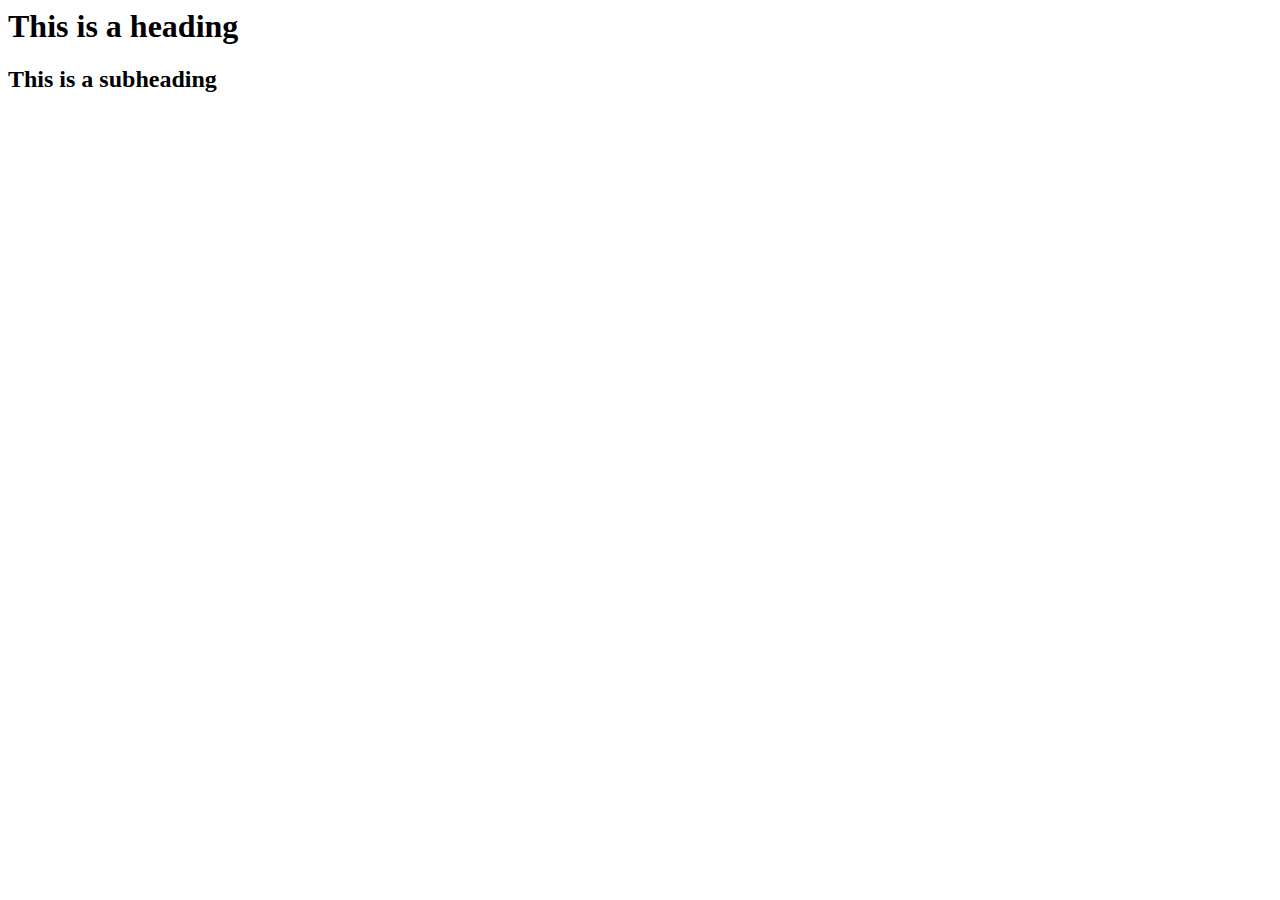
==== index.html @ 06886d98 "no head" ====
<html>

  <title> Chris Toups </title>
  <link rel="icon" type="image/png" href="favicon-32x32.png" sizes="32x32" />
  <link rel="icon" type="image/png" href="favicon-16x16.png" sizes="16x16" />

  <h1> This is a heading </h1>
  <h2> This is a subheading </h2>

</html>
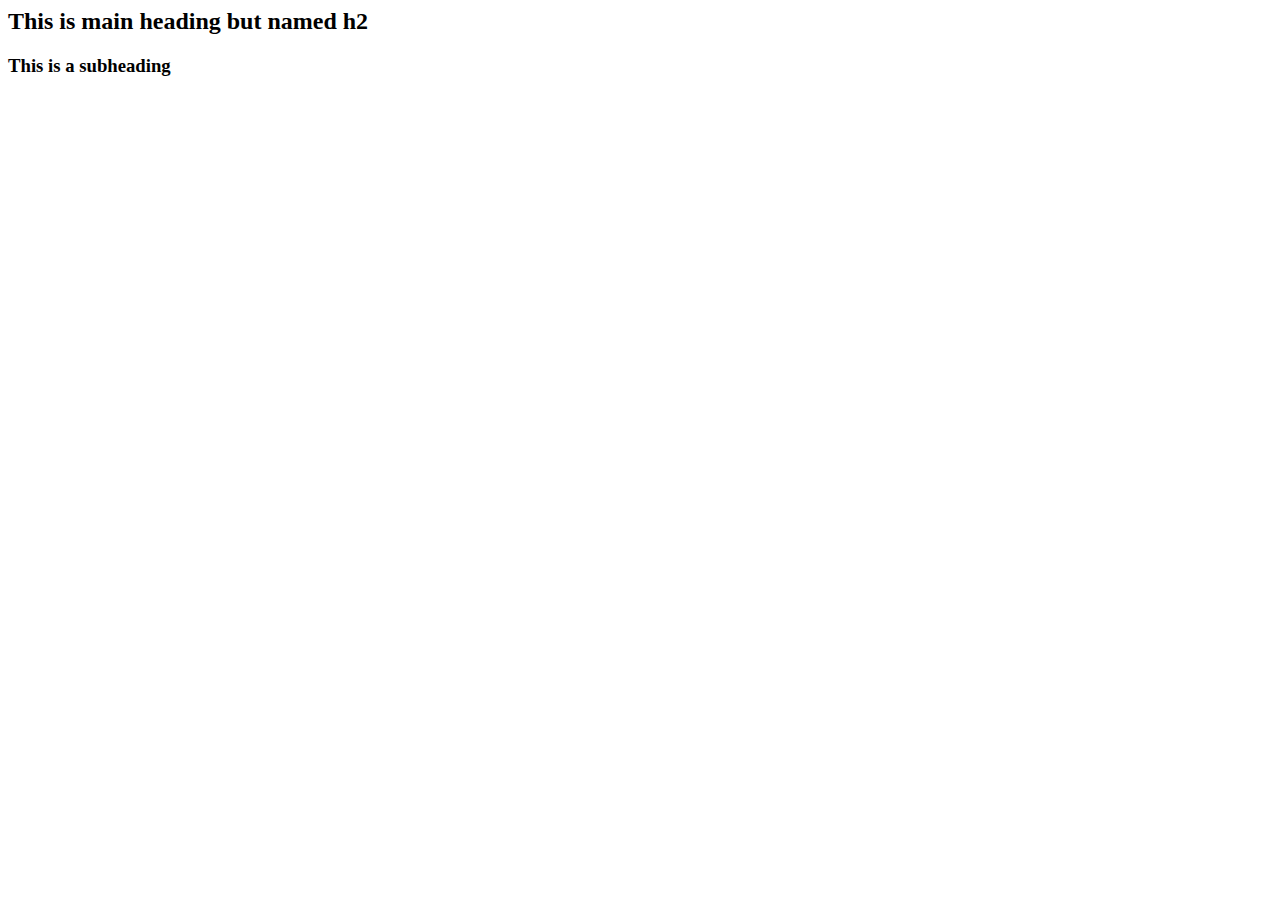
==== commit f3abe6ca: "different headings" ====
--- a/index.html
+++ b/index.html
@@ -1,10 +1,29 @@
 <html>
 
   <title> Chris Toups </title>
-  <link rel="icon" type="image/png" href="favicon-32x32.png" sizes="32x32" />
-  <link rel="icon" type="image/png" href="favicon-16x16.png" sizes="16x16" />
+  <head><link rel="apple-touch-icon-precomposed" sizes="57x57" href="apple-touch-icon-57x57.png" />
+<link rel="apple-touch-icon-precomposed" sizes="114x114" href="apple-touch-icon-114x114.png" />
+<link rel="apple-touch-icon-precomposed" sizes="72x72" href="apple-touch-icon-72x72.png" />
+<link rel="apple-touch-icon-precomposed" sizes="144x144" href="apple-touch-icon-144x144.png" />
+<link rel="apple-touch-icon-precomposed" sizes="60x60" href="apple-touch-icon-60x60.png" />
+<link rel="apple-touch-icon-precomposed" sizes="120x120" href="apple-touch-icon-120x120.png" />
+<link rel="apple-touch-icon-precomposed" sizes="76x76" href="apple-touch-icon-76x76.png" />
+<link rel="apple-touch-icon-precomposed" sizes="152x152" href="apple-touch-icon-152x152.png" />
+<link rel="icon" type="image/png" href="favicon-196x196.png" sizes="196x196" />
+<link rel="icon" type="image/png" href="favicon-96x96.png" sizes="96x96" />
+<link rel="icon" type="image/png" href="favicon-32x32.png" sizes="32x32" />
+<link rel="icon" type="image/png" href="favicon-16x16.png" sizes="16x16" />
+<link rel="icon" type="image/png" href="favicon-128.png" sizes="128x128" />
+<meta name="application-name" content="&nbsp;"/>
+<meta name="msapplication-TileColor" content="#FFFFFF" />
+<meta name="msapplication-TileImage" content="mstile-144x144.png" />
+<meta name="msapplication-square70x70logo" content="mstile-70x70.png" />
+<meta name="msapplication-square150x150logo" content="mstile-150x150.png" />
+<meta name="msapplication-wide310x150logo" content="mstile-310x150.png" />
+<meta name="msapplication-square310x310logo" content="mstile-310x310.png" />
+</head>
 
-  <h1> This is a heading </h1>
-  <h2> This is a subheading </h2>
+  <h2> This is main heading but named h2 </h2>
+  <h3> This is a subheading </h3>
 
 </html>
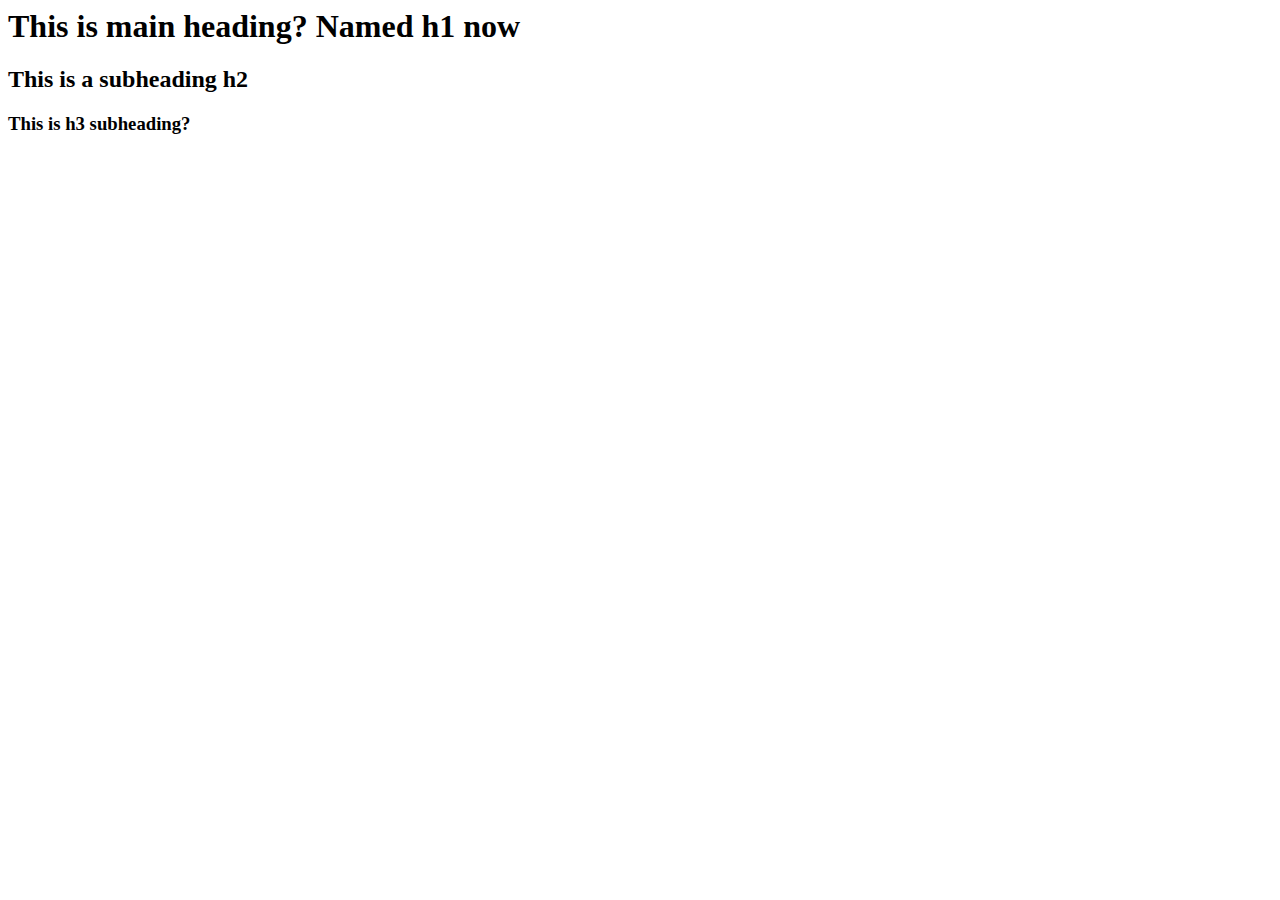
==== commit 177f96fd: "proper headings" ====
--- a/index.html
+++ b/index.html
@@ -23,7 +23,8 @@
 <meta name="msapplication-square310x310logo" content="mstile-310x310.png" />
 </head>
 
-  <h2> This is main heading but named h2 </h2>
-  <h3> This is a subheading </h3>
+  <h1> This is main heading? Named h1 now </h1>
+  <h2> This is a subheading h2 </h2>
+  <h3> This is h3 subheading? </h3>
 
 </html>
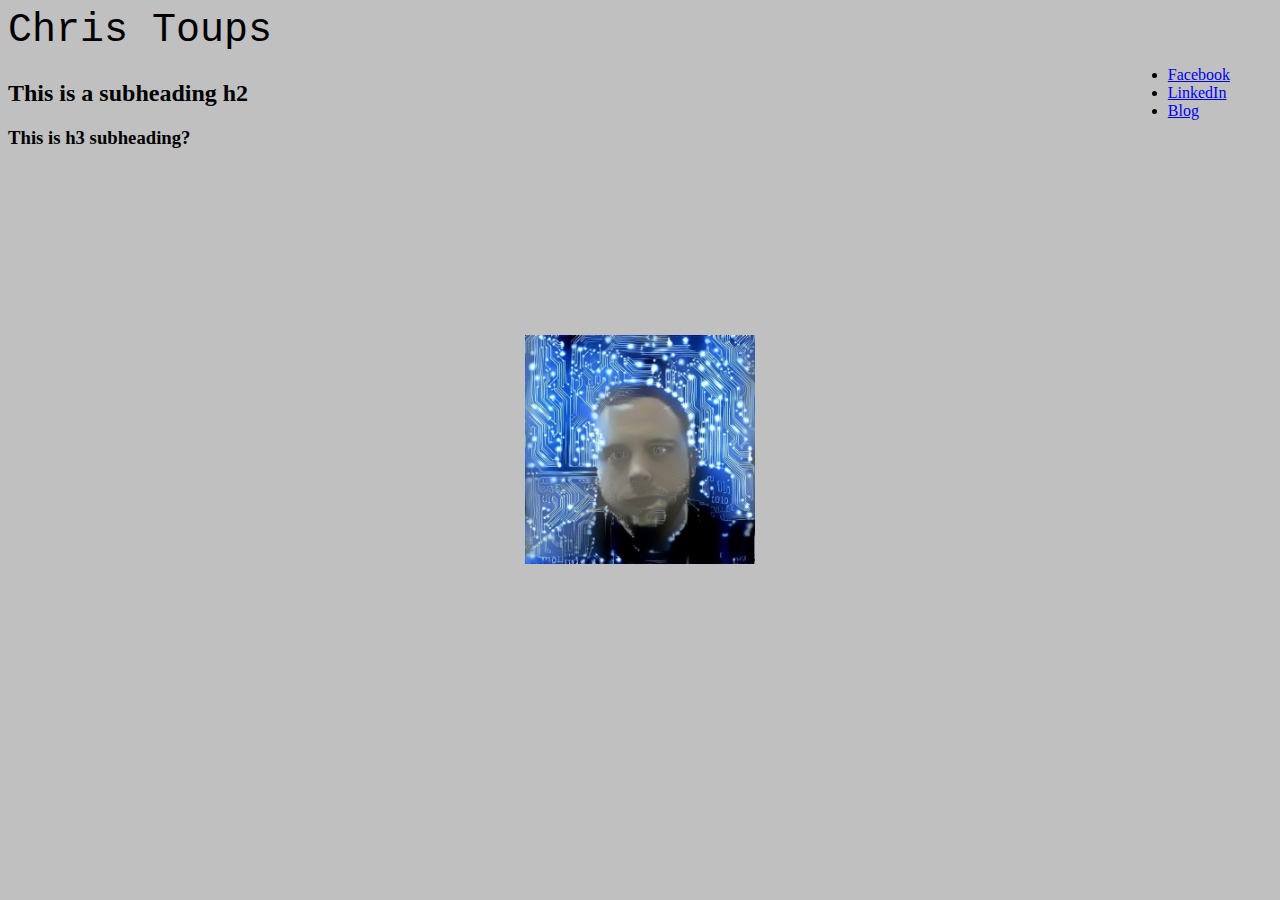
==== commit 60b94c31: "positioning of links and colors" ====
--- a/index.html
+++ b/index.html
@@ -1,30 +1,44 @@
 <html>
+<title> Chris Toups </title>
 
-  <title> Chris Toups </title>
-  <head><link rel="apple-touch-icon-precomposed" sizes="57x57" href="apple-touch-icon-57x57.png" />
-<link rel="apple-touch-icon-precomposed" sizes="114x114" href="apple-touch-icon-114x114.png" />
-<link rel="apple-touch-icon-precomposed" sizes="72x72" href="apple-touch-icon-72x72.png" />
-<link rel="apple-touch-icon-precomposed" sizes="144x144" href="apple-touch-icon-144x144.png" />
-<link rel="apple-touch-icon-precomposed" sizes="60x60" href="apple-touch-icon-60x60.png" />
-<link rel="apple-touch-icon-precomposed" sizes="120x120" href="apple-touch-icon-120x120.png" />
-<link rel="apple-touch-icon-precomposed" sizes="76x76" href="apple-touch-icon-76x76.png" />
-<link rel="apple-touch-icon-precomposed" sizes="152x152" href="apple-touch-icon-152x152.png" />
-<link rel="icon" type="image/png" href="favicon-196x196.png" sizes="196x196" />
-<link rel="icon" type="image/png" href="favicon-96x96.png" sizes="96x96" />
-<link rel="icon" type="image/png" href="favicon-32x32.png" sizes="32x32" />
-<link rel="icon" type="image/png" href="favicon-16x16.png" sizes="16x16" />
-<link rel="icon" type="image/png" href="favicon-128.png" sizes="128x128" />
-<meta name="application-name" content="&nbsp;"/>
-<meta name="msapplication-TileColor" content="#FFFFFF" />
-<meta name="msapplication-TileImage" content="mstile-144x144.png" />
-<meta name="msapplication-square70x70logo" content="mstile-70x70.png" />
-<meta name="msapplication-square150x150logo" content="mstile-150x150.png" />
-<meta name="msapplication-wide310x150logo" content="mstile-310x150.png" />
-<meta name="msapplication-square310x310logo" content="mstile-310x310.png" />
-</head>
+<!-- ***** The following is all only for the favicon tab ico image only! -->
+  <head>
+    <!-- CSS Link: -->
+    <link rel="stylesheet" type="text/css" href="style/style.css" />
+    <!-- /CSS Link -->
+    <link rel="apple-touch-icon-precomposed" sizes="57x57" href="apple-touch-icon-57x57.png" />
+    <link rel="apple-touch-icon-precomposed" sizes="114x114" href="apple-touch-icon-114x114.png" />
+    <link rel="apple-touch-icon-precomposed" sizes="72x72" href="apple-touch-icon-72x72.png" />
+    <link rel="apple-touch-icon-precomposed" sizes="144x144" href="apple-touch-icon-144x144.png" />
+    <link rel="apple-touch-icon-precomposed" sizes="60x60" href="apple-touch-icon-60x60.png" />
+    <link rel="apple-touch-icon-precomposed" sizes="120x120" href="apple-touch-icon-120x120.png" />
+    <link rel="apple-touch-icon-precomposed" sizes="76x76" href="apple-touch-icon-76x76.png" />
+    <link rel="apple-touch-icon-precomposed" sizes="152x152" href="apple-touch-icon-152x152.png" />
+    <link rel="icon" type="image/png" href="favicon-196x196.png" sizes="196x196" />
+    <link rel="icon" type="image/png" href="favicon-96x96.png" sizes="96x96" />
+    <link rel="icon" type="image/png" href="favicon-32x32.png" sizes="32x32" />
+    <link rel="icon" type="image/png" href="favicon-16x16.png" sizes="16x16" />
+    <link rel="icon" type="image/png" href="favicon-128.png" sizes="128x128" />
+    <meta name="application-name" content="&nbsp;"/>
+    <meta name="msapplication-TileColor" content="#FFFFFF" />
+    <meta name="msapplication-TileImage" content="mstile-144x144.png" />
+    <meta name="msapplication-square70x70logo" content="mstile-70x70.png" />
+    <meta name="msapplication-square150x150logo" content="mstile-150x150.png" />
+    <meta name="msapplication-wide310x150logo" content="mstile-310x150.png" />
+    <meta name="msapplication-square310x310logo" content="mstile-310x310.png" />
+  </head>
+<!-- The only reason there's so much of this ^ is so the image can display on any device and any size. It's quite possible that some of this is overkill but what does it matter. Least we know it works on everything. -->
 
-  <h1> This is main heading? Named h1 now </h1>
+  <h1> Chris Toups </h1>
   <h2> This is a subheading h2 </h2>
   <h3> This is h3 subheading? </h3>
 
+  <div id = "links">
+  <ul>
+  <li> <a href="https://www.facebook.com/christophertoups">Facebook</a> </li>
+  <li> <a href="https://www.linkedin.com/in/chris-toups/">LinkedIn</a> </li>
+  <li> <a href="blog.html">Blog</a> </li>
+  </ul>
+  </div>
+
 </html>
--- a/style/style.css
+++ b/style/style.css
@@ -0,0 +1,30 @@
+body
+{
+  background-color: Silver;
+  background-image: url("ChrisIsDigitized.jpeg");
+  background-repeat: no-repeat;
+  background-attachment: fixed;
+  background-position: center;
+  background-size: 18%;
+}
+
+h1
+{
+  font-size: 40px;
+  font-family: "Courier New", Courier, monospace;
+  font-weight: lighter;
+}
+
+a:hover
+{
+  letter-spacing: 15px;
+  font-weight: bolder;
+	color: red;
+}
+
+#links
+{
+  position: absolute;
+  top: 50px;
+  right: 50px;
+}
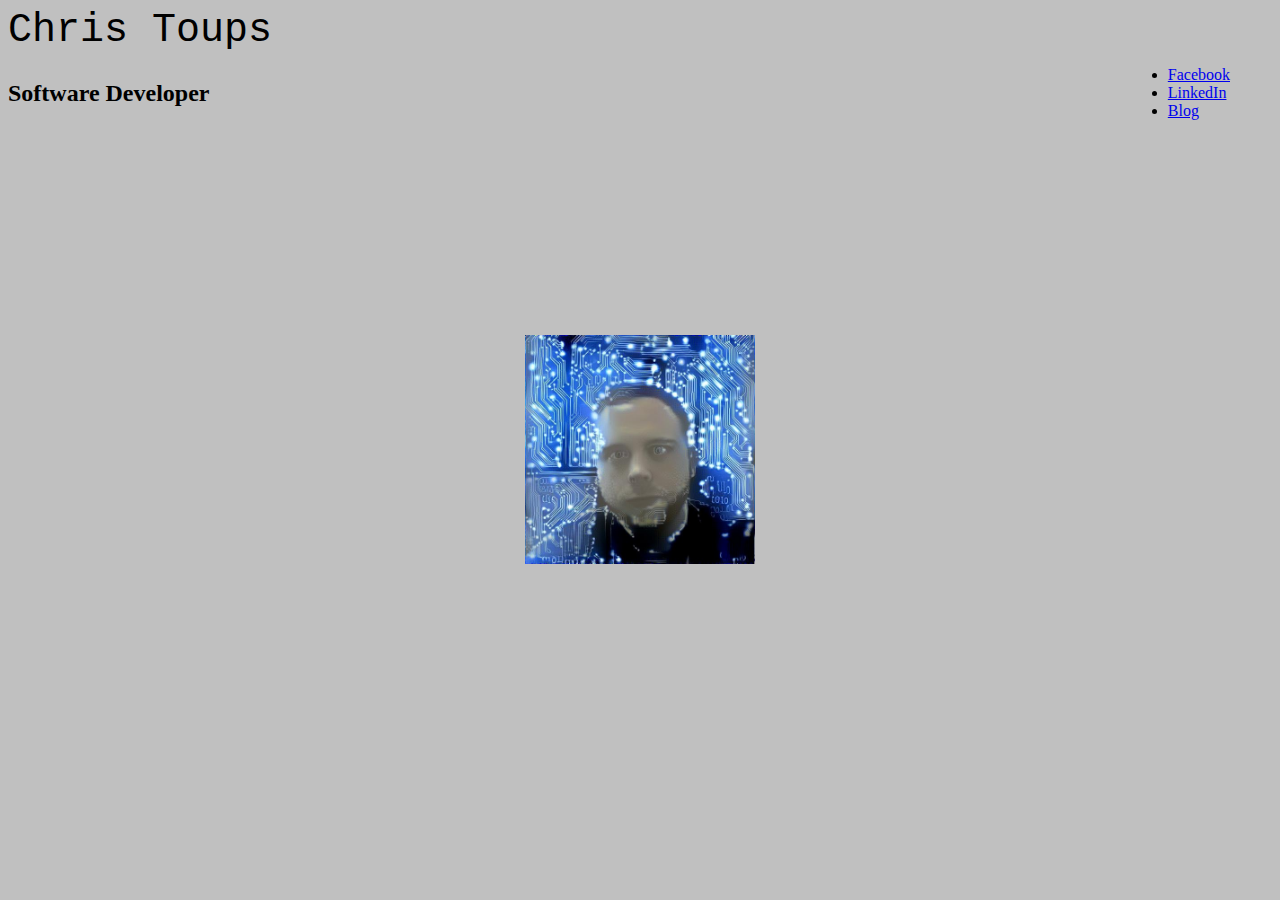
==== commit d32c927e: "resume update" ====
--- a/index.html
+++ b/index.html
@@ -29,9 +29,12 @@
   </head>
 <!-- The only reason there's so much of this ^ is so the image can display on any device and any size. It's quite possible that some of this is overkill but what does it matter. Least we know it works on everything. -->
 
+  
+
   <h1> Chris Toups </h1>
-  <h2> This is a subheading h2 </h2>
-  <h3> This is h3 subheading? </h3>
+  <h2> Software Developer </h2>
+  <!-- <h2> This is a subheading h2 </h2> -->
+  <!-- <h3> This is h3 subheading? </h3> -->
 
   <div id = "links">
   <ul>
